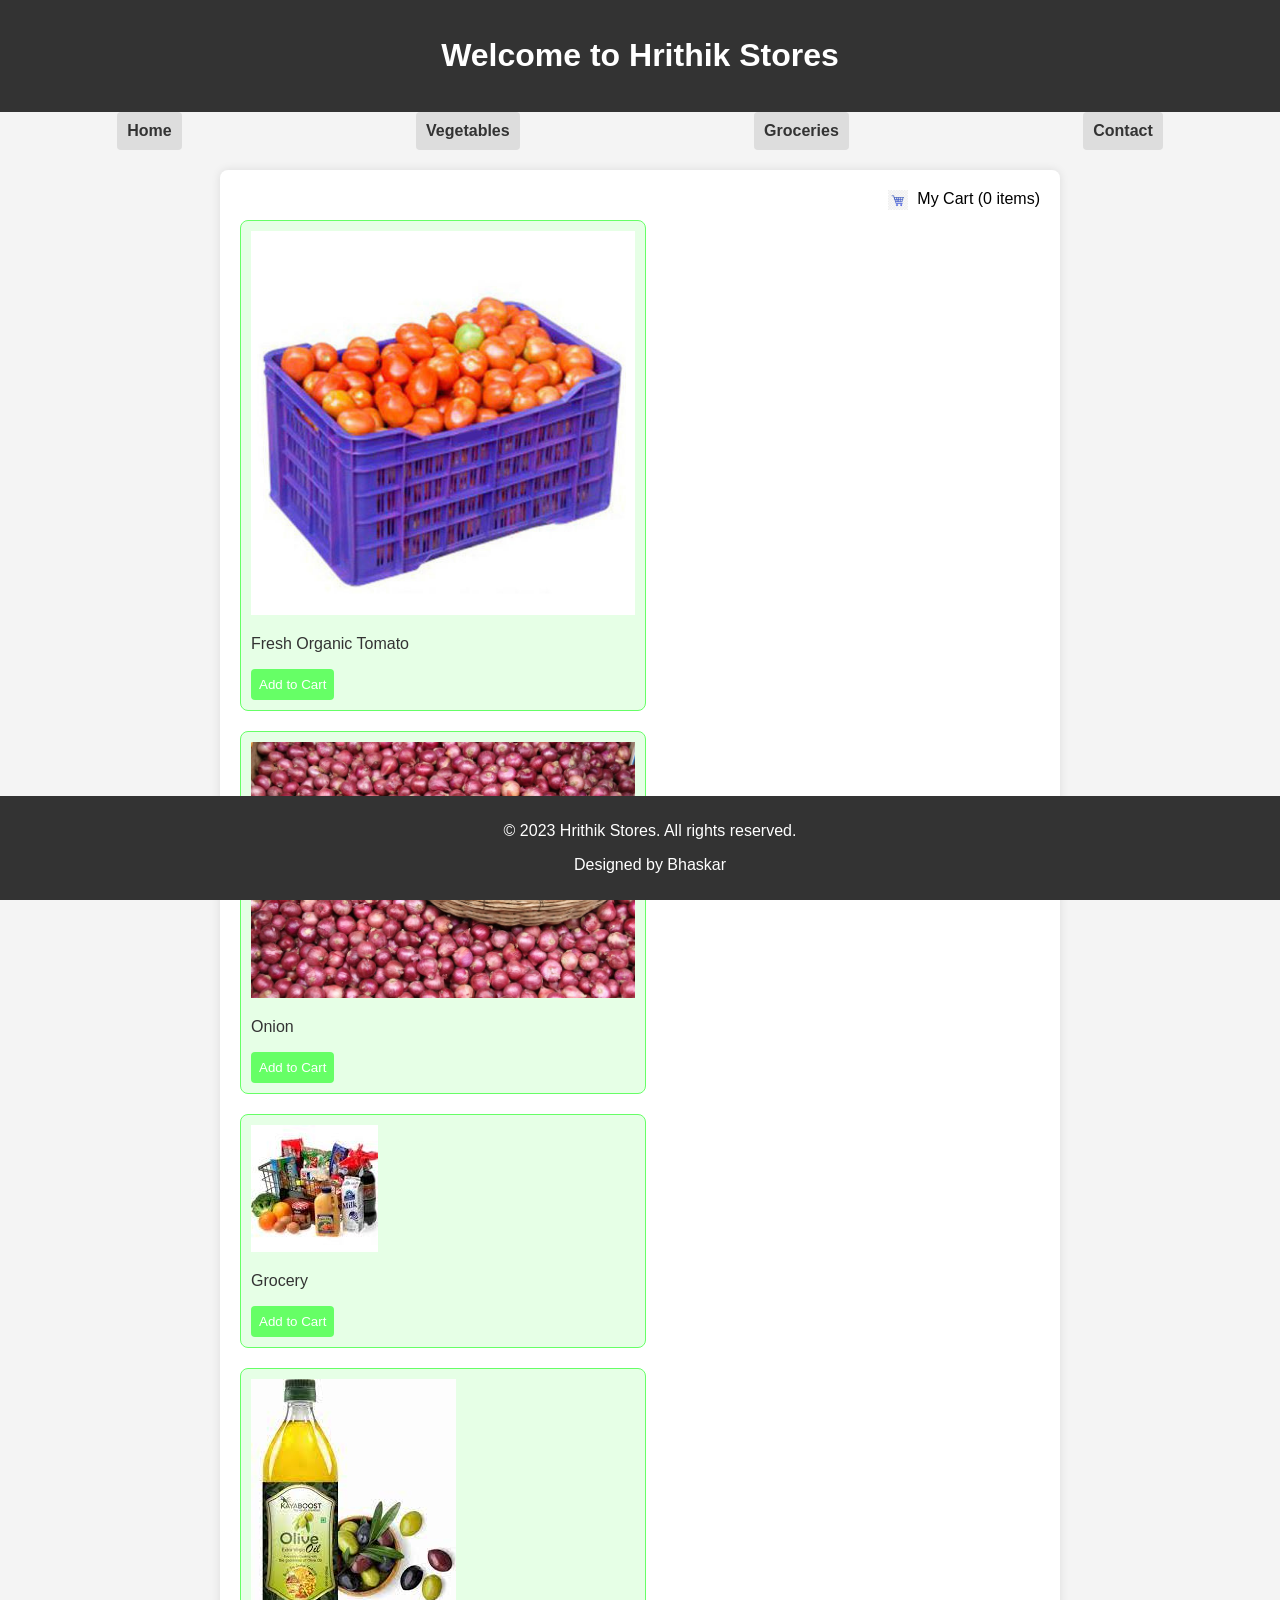
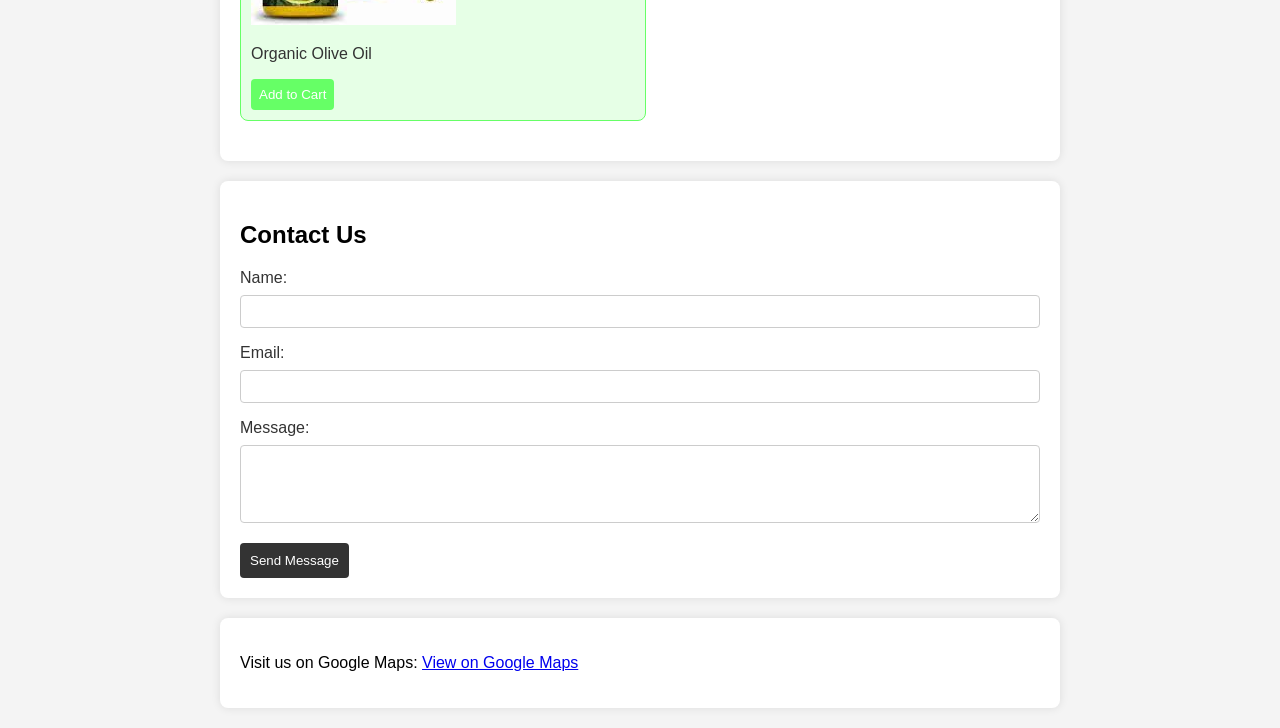
==== index.html @ 0293b5c2 "Update index.html" ====
<!DOCTYPE html>
<html lang="en">
<head>
    <meta charset="UTF-8">
    <meta name="viewport" content="width=device-width, initial-scale=1.0">
    <link rel="stylesheet" type="text/css" href="styles.css">
    <title>Hrithik Stores</title>
    <style>
        body {
            font-family: Arial, sans-serif;
            margin: 0;
            padding: 0;
            background-color: #f4f4f4;
        }

        header {
            background-color: #333;
            color: #fff;
            text-align: center;
            padding: 1em 0;
        }

        .main-content {
            max-width: 800px;
            margin: 20px auto;
            padding: 20px;
            background-color: #fff;
            border-radius: 8px;
            box-shadow: 0 0 10px rgba(0, 0, 0, 0.1);
        }

        .menu {
            display: flex;
            justify-content: space-around;
            margin-bottom: 20px;
        }

        .menu a {
            text-decoration: none;
            color: #333;
            font-weight: bold;
            padding: 10px;
            border-radius: 4px;
            background-color: #ddd;
            transition: background-color 0.3s;
        }

        .menu a:hover {
            background-color: #bbb;
        }

        .cart {
            text-align: right;
            margin-bottom: 10px;
        }

        .cart img {
            width: 20px;
            vertical-align: middle;
            margin-right: 5px;
        }

        .products {
            display: flex;
            justify-content: space-between;
            flex-wrap: wrap;
        }

        .product {
            width: 48%;
            margin-bottom: 20px;
        }

        .product img {
            max-width: 100%;
            height: auto;
        }

        footer {
            text-align: center;
            padding: 10px;
            background-color: #333;
            color: #fff;
        }

        /* Contact Form Styles */
        .contact-form {
            max-width: 800px;
            margin: 20px auto;
            padding: 20px;
            background-color: #fff;
            border-radius: 8px;
            box-shadow: 0 0 10px rgba(0, 0, 0, 0.1);
        }

        .contact-form label {
            display: block;
            margin-bottom: 8px;
        }

        .contact-form input,
        .contact-form textarea {
            width: 100%;
            padding: 8px;
            margin-bottom: 16px;
            border: 1px solid #ccc;
            border-radius: 4px;
            box-sizing: border-box;
        }

        .contact-form button {
            background-color: #333;
            color: #fff;
            padding: 10px;
            border: none;
            border-radius: 4px;
            cursor: pointer;
        }

        .contact-form button:hover {
            background-color: #555;
        }
    </style>
    <title>Hrithik Stores</title>
</head>
<body>
    <header>
        <h1>Welcome to Hrithik Stores</h1>
    </header>

    <div class="menu">
        <a href="#">Home</a>
        <a href="#">Vegetables</a>
        <a href="#">Groceries</a>
        <a href="#">Contact</a>
    </div>

    <section class="main-content">
        <div class="cart">
            <img src="cart.jpg" alt="Cart Icon"> My Cart (0 items)
        </div>

        <div class="products">
            <div class="product">
                <img src="tomato.jpg" alt="Tomato">
                <p>Fresh Organic Tomato</p>
                <button>Add to Cart</button>
            </div>

            <div class="product">
                <img src="onion.jpg" alt="Onion">
                <p>Onion</p>
                <button>Add to Cart</button>
            </div>

            <div class="product">
                <img src="grocery.jpg" alt="Grocery">
                <p>Grocery</p>
                <button>Add to Cart</button>
            </div>

            <div class="product">
                <img src="olive oil.jpg" alt="Organic Olive Oil">
                <p>Organic Olive Oil</p>
                <button>Add to Cart</button>
            </div>
        </div>
    </section>

    <section class="main-content contact-form">
        <h2>Contact Us</h2>
        <form action="#" method="post">
            <label for="name">Name:</label>
            <input type="text" id="name" name="name" required>

            <label for="email">Email:</label>
            <input type="email" id="email" name="email" required>

            <label for="message">Message:</label>
            <textarea id="message" name="message" rows="4" required></textarea>

            <button type="submit">Send Message</button>
        </form>
    </section>

    <section class="main-content google-maps">
        <p>Visit us on Google Maps: <a href="https://maps.app.goo.gl/FaPHxTjpZKDs3nXU9" target="_blank">View on Google Maps</a></p>
    </section>

    <footer>
        <p>&copy; 2023 Hrithik Stores. All rights reserved.</p>
        <p>Designed by Bhaskar</p>
    </footer>
</body>
</html>
---- styles.css ----
<!DOCTYPE html>
<html lang="en">
<head>
    <meta charset="UTF-8">
    <meta name="viewport" content="width=device-width, initial-scale=1.0">
    <style>
        body {
            font-family: 'Segoe UI', Tahoma, Geneva, Verdana, sans-serif;
            margin: 0;
            padding: 0;
            background-color: #e6f7ff;
            color: #333;
        }

        header {
            background-color: #ff6666;
            color: #fff;
            text-align: center;
            padding: 1em 0;
        }

        .main-content {
            max-width: 800px;
            margin: 20px auto;
            padding: 20px;
            background-color: #fff;
            border-radius: 8px;
            box-shadow: 0 0 10px rgba(0, 0, 0, 0.1);
        }

        .menu {
            display: flex;
            justify-content: space-around;
            margin-bottom: 20px;
        }

        .menu a {
            text-decoration: none;
            color: #ff6666;
            font-weight: bold;
            padding: 10px;
            border-radius: 4px;
            background-color: #ffd9b3;
            transition: background-color 0.3s;
        }

        .menu a:hover {
            background-color: #ff944d;
        }

        .cart {
            text-align: right;
            margin-bottom: 10px;
        }

        .cart img {
            width: 20px;
            vertical-align: middle;
            margin-right: 5px;
        }

        .products {
            display: flex;
            justify-content: space-between;
            flex-wrap: wrap;
        }

        .product {
            width: 48%;
            margin-bottom: 20px;
            background-color: #e6ffe6;
            border: 1px solid #66ff66;
            border-radius: 8px;
            padding: 10px;
        }

        .product img {
            max-width: 100%;
            height: auto;
        }

        .product p {
            color: #333;
        }

        .product button {
            background-color: #66ff66;
            color: #fff;
            padding: 8px;
            border: none;
            border-radius: 4px;
            cursor: pointer;
            transition: background-color 0.3s;
        }

        .product button:hover {
            background-color: #4dff4d;
        }

        footer {
            text-align: center;
            padding: 10px;
            background-color: #333;
            color: #fff;
            position: fixed;
            bottom: 0;
            width: 100%;
        }

        /* Contact Form Styles */
        .contact-form {
            max-width: 800px;
            margin: 20px auto;
            padding: 20px;
            background-color: #ffd9b3;
            border-radius: 8px;
            box-shadow: 0 0 10px rgba(0, 0, 0, 0.1);
        }

        .contact-form label {
            display: block;
            margin-bottom: 8px;
            color: #333;
        }

        .contact-form input,
        .contact-form textarea {
            width: 100%;
            padding: 8px;
            margin-bottom: 16px;
            border: 1px solid #66ccff;
            border-radius: 4px;
            box-sizing: border-box;
        }

        .contact-form button {
            background-color: #333;
            color: #fff;
            padding: 10px;
            border: none;
            border-radius: 4px;
            cursor: pointer;
            transition: background-color 0.3s;
        }

        .contact-form button:hover {
            background-color: #555;
        }
    </style>
    <title>Hrithik Stores</title>
</head>
<body>
    <header>
        <h1 style="color: #fff;">Welcome to Hrithik Stores</h1>
    </header>

    <div class="menu">
        <a href="#">Home</a>
        <a href="#">Vegetables</a>
        <a href="#">Groceries</a>
        <a href="#">Contact</a>
    </div>

    <section class="main-content">
        <div class="cart">
            <img src="cart.jpg" alt="Cart Icon"> My Cart (0 items)
        </div>

        <div class="products">
            <div class="product">
                <img src="tomato.jpg" alt="Tomato">
                <p>Fresh Organic Tomato</p>
                <button>Add to Cart</button>
            </div>

            <div class="product">
                <img src="onion.jpg" alt="Onion">
                <p>Onion</p>
                <button>Add to Cart</button>
            </div>

            <div class="product">
                <img src="grocery.jpg" alt="Grocery">
                <p>Grocery</p>
                <button>Add to Cart</button>
            </div>

            <div class="product">
                <img src="olive oil.jpg" alt="Organic Olive Oil">
                <p>Organic Olive Oil</p>
                <button>Add to Cart</button>
            </div>
        </div>
    </section>

    <section class="main-content contact-form">
        <h2>Contact Us</h2>
        <form action="#" method="post">
            <label for="name">Name:</label>
            <input type="text" id="name" name="name" required>

            <label for="email">Email:</label>
            <input type="email" id="email" name="email" required>

            <label for="message">Message:</label>
            <textarea id="message" name="message" rows="4" required></textarea>

            <button type="submit">Send Message</button>
        </form>
    </section>

    <section class="main-content">
    <p style="color: #333;">Visit us on Google Maps: <a href="https://maps.app.goo.gl/FaPHxTjpZKDs3nXU9" target="_blank" style="color: #ff6666; text-decoration: underline;">View on Google Maps</a></p>
</section>




    <footer>
        <p style="margin: -5px;">&copy; 2023 Hrithik Stores. All rights reserved.</p>
        <p style="margin: -5px;">Designed by Bhaskar</p>
    </footer>
</body>
</html>
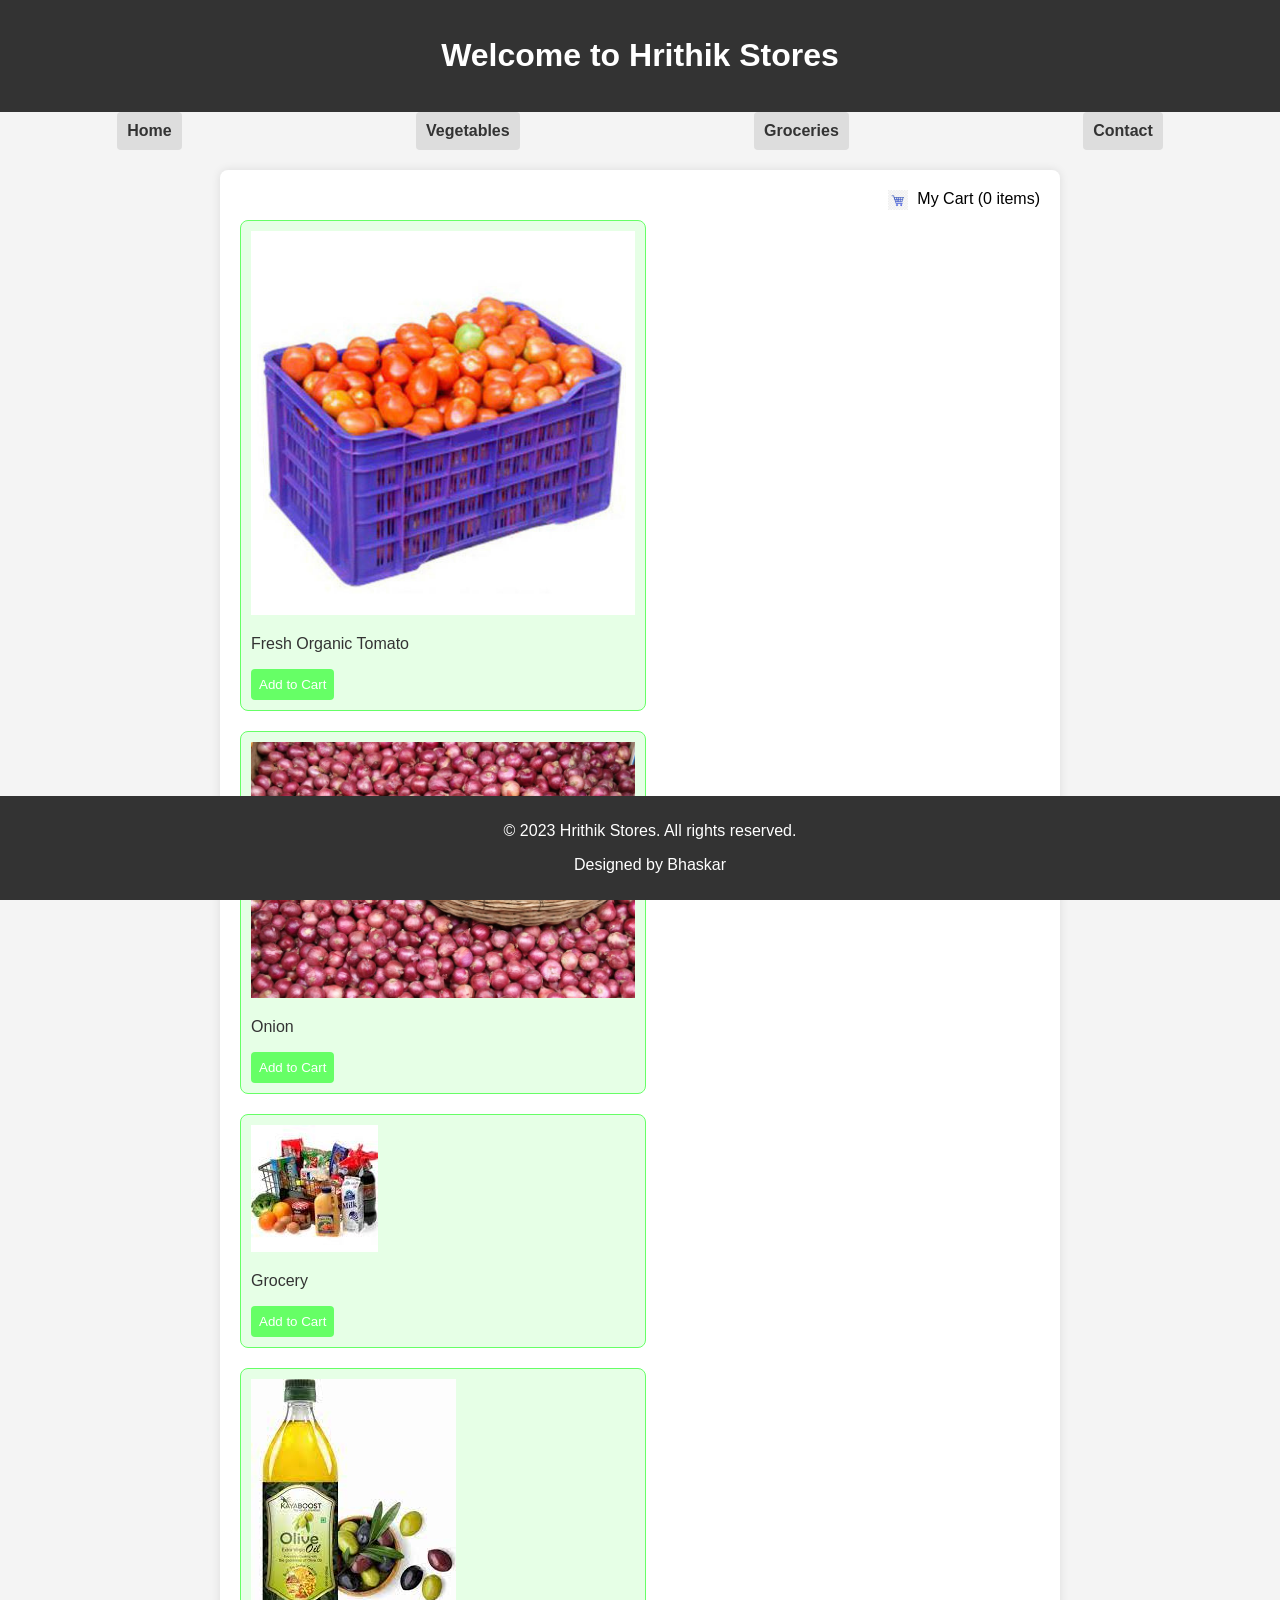
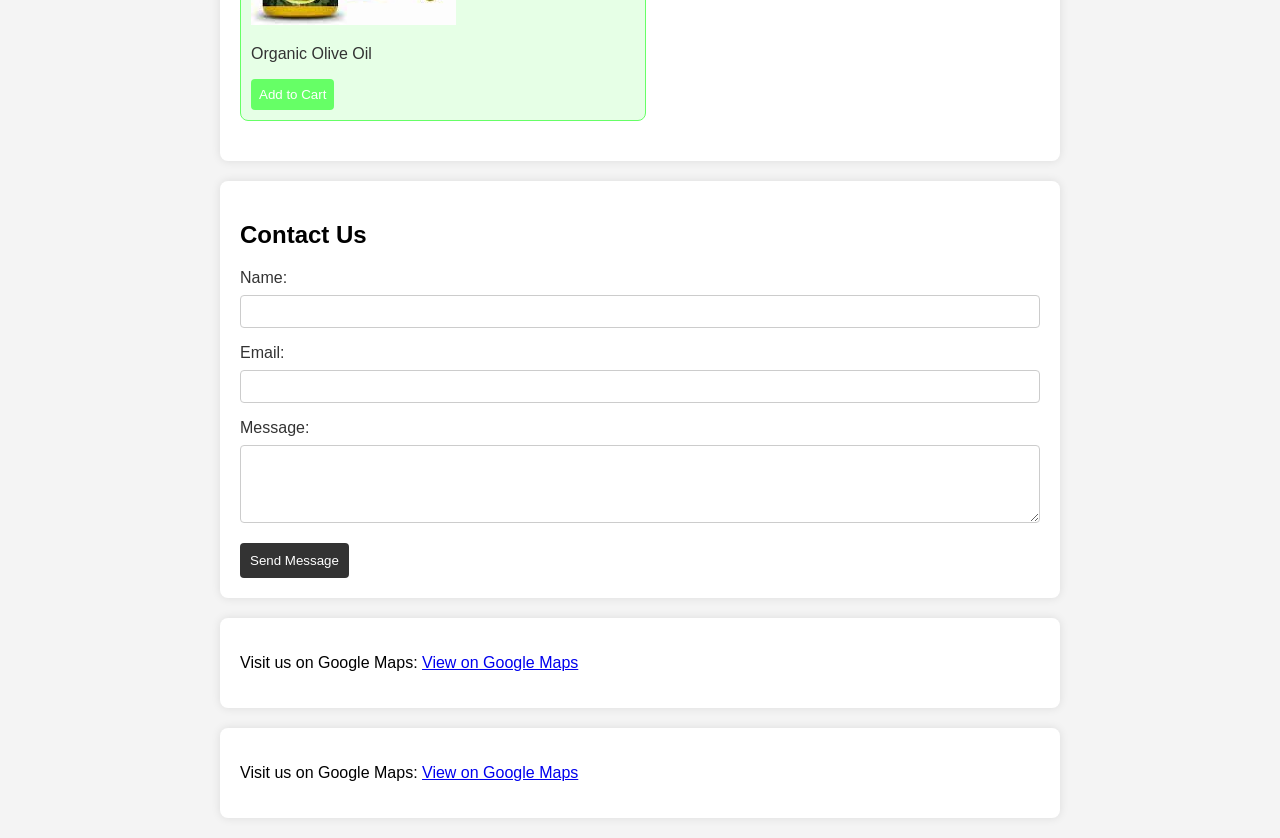
==== commit 2ca17d1e: "Update index.html" ====
--- a/index.html
+++ b/index.html
@@ -1,3 +1,4 @@
+
 <!DOCTYPE html>
 <html lang="en">
 <head>
@@ -186,6 +187,11 @@
     <section class="main-content google-maps">
         <p>Visit us on Google Maps: <a href="https://maps.app.goo.gl/FaPHxTjpZKDs3nXU9" target="_blank">View on Google Maps</a></p>
     </section>
+    
+
+    <section class="main-content google-maps">
+        <p>Visit us on Google Maps: <a href="https://maps.app.goo.gl/FaPHxTjpZKDs3nXU9" target="_blank">View on Google Maps</a></p>
+    </section>
 
     <footer>
         <p>&copy; 2023 Hrithik Stores. All rights reserved.</p>
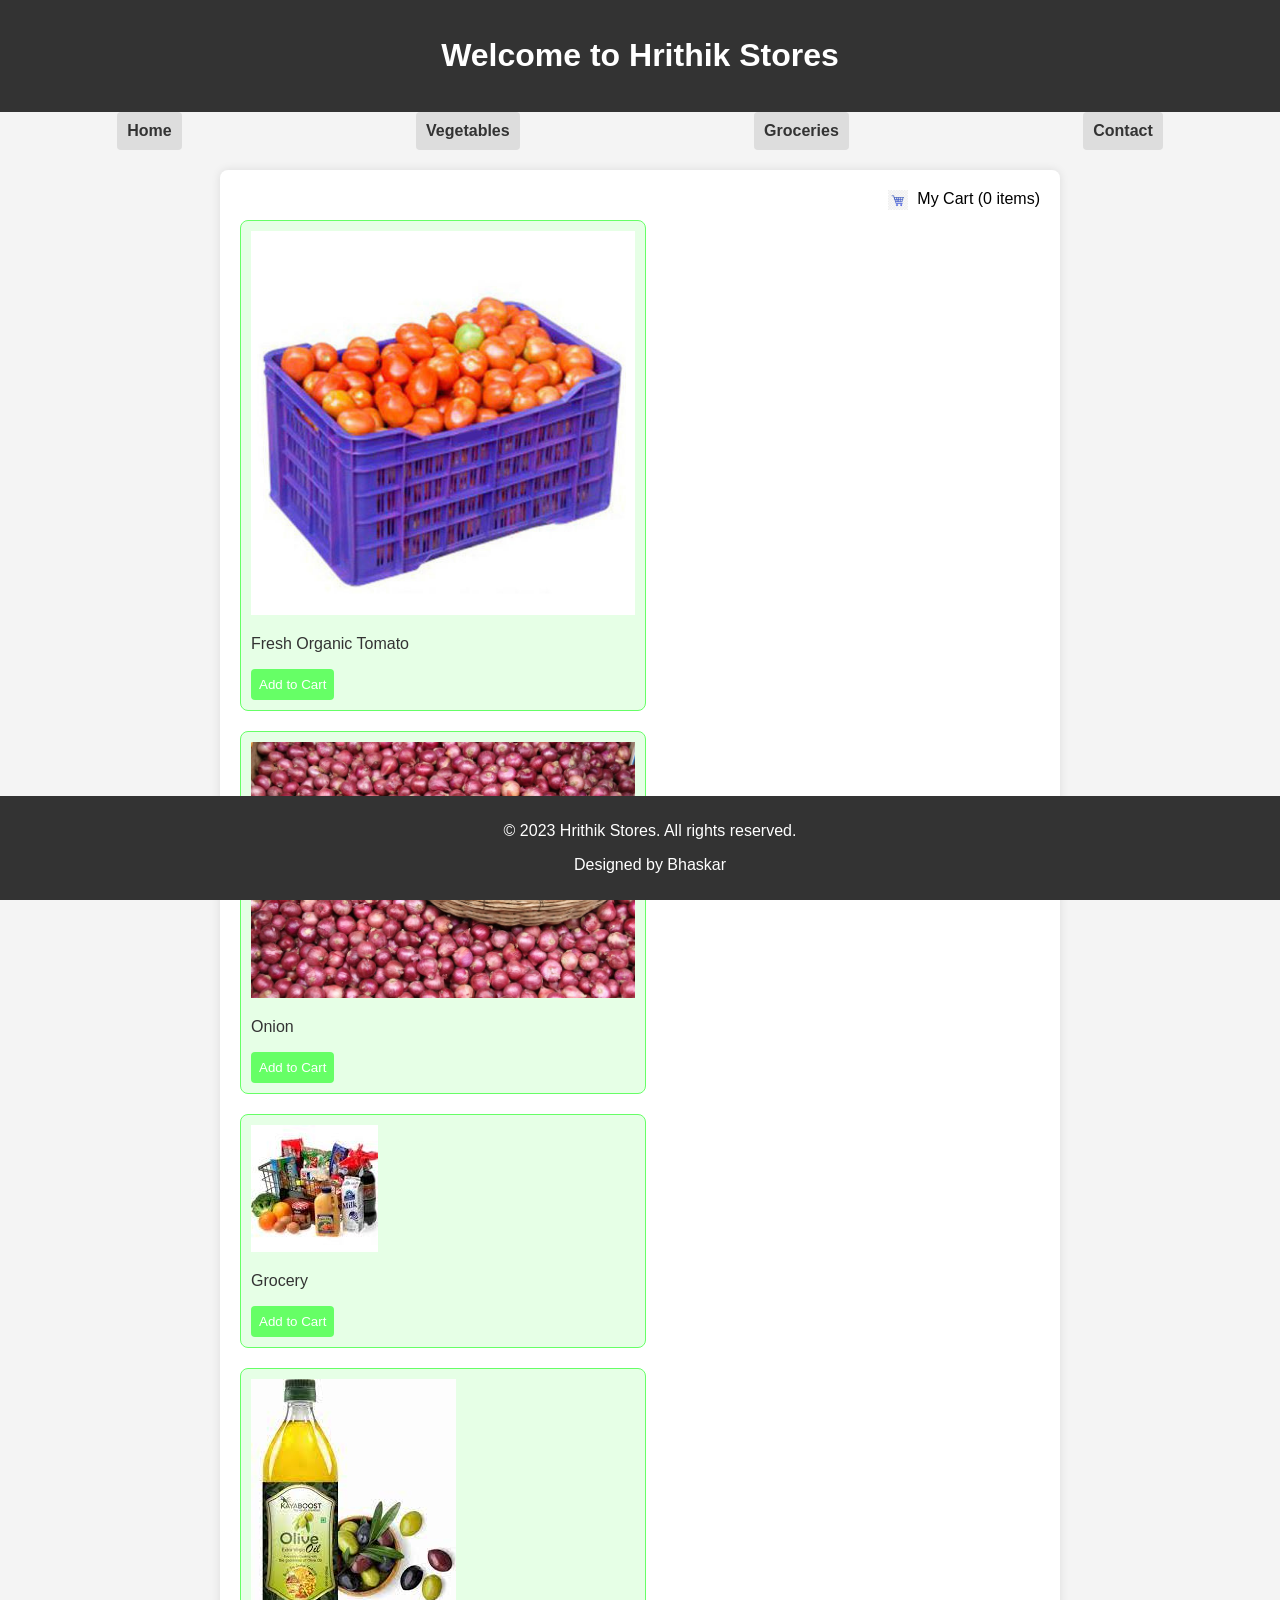
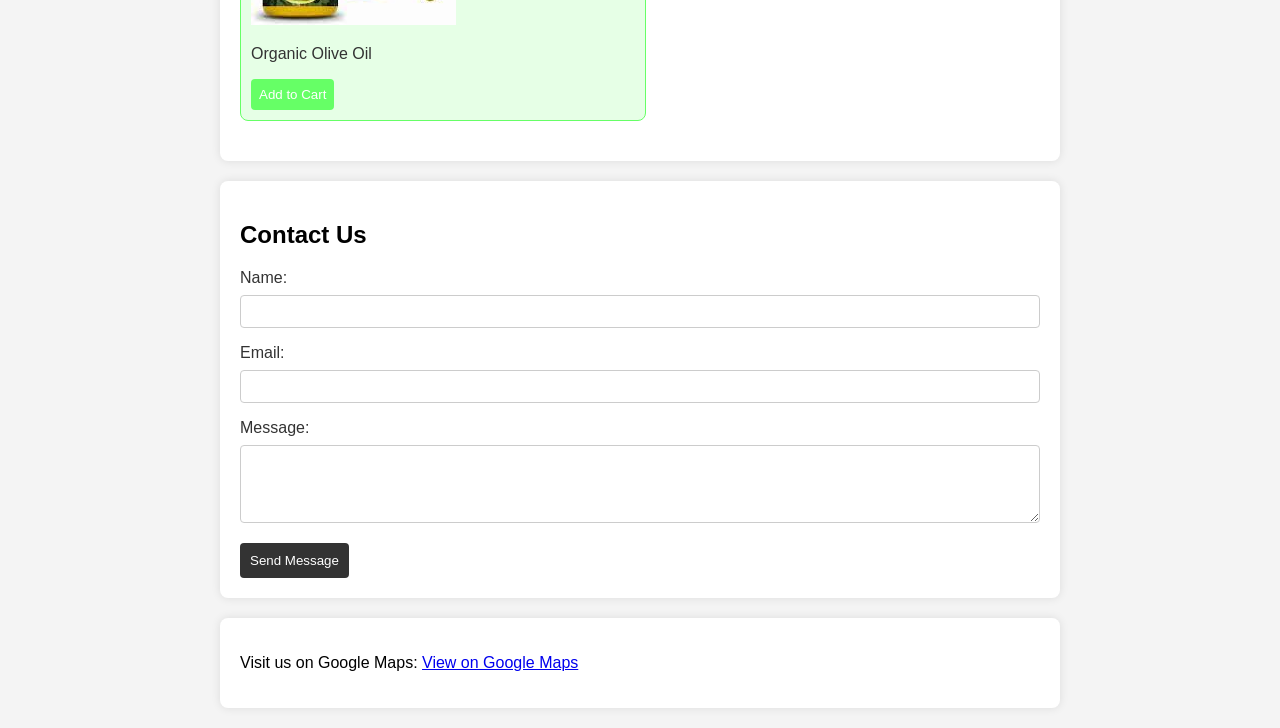
==== commit d68861ec: "Update index.html" ====
--- a/index.html
+++ b/index.html
@@ -1,4 +1,3 @@
-
 <!DOCTYPE html>
 <html lang="en">
 <head>
@@ -7,6 +6,8 @@
     <link rel="stylesheet" type="text/css" href="styles.css">
     <title>Hrithik Stores</title>
     <style>
+        /* Your existing styles remain unchanged */
+
         body {
             font-family: Arial, sans-serif;
             margin: 0;
@@ -130,10 +131,10 @@
     </header>
 
     <div class="menu">
-        <a href="#">Home</a>
+        <a href="index.html">Home</a>
         <a href="#">Vegetables</a>
         <a href="#">Groceries</a>
-        <a href="#">Contact</a>
+        <a href="contactus.html">Contact</a>
     </div>
 
     <section class="main-content">
@@ -187,11 +188,6 @@
     <section class="main-content google-maps">
         <p>Visit us on Google Maps: <a href="https://maps.app.goo.gl/FaPHxTjpZKDs3nXU9" target="_blank">View on Google Maps</a></p>
     </section>
-    
-
-    <section class="main-content google-maps">
-        <p>Visit us on Google Maps: <a href="https://maps.app.goo.gl/FaPHxTjpZKDs3nXU9" target="_blank">View on Google Maps</a></p>
-    </section>
 
     <footer>
         <p>&copy; 2023 Hrithik Stores. All rights reserved.</p>
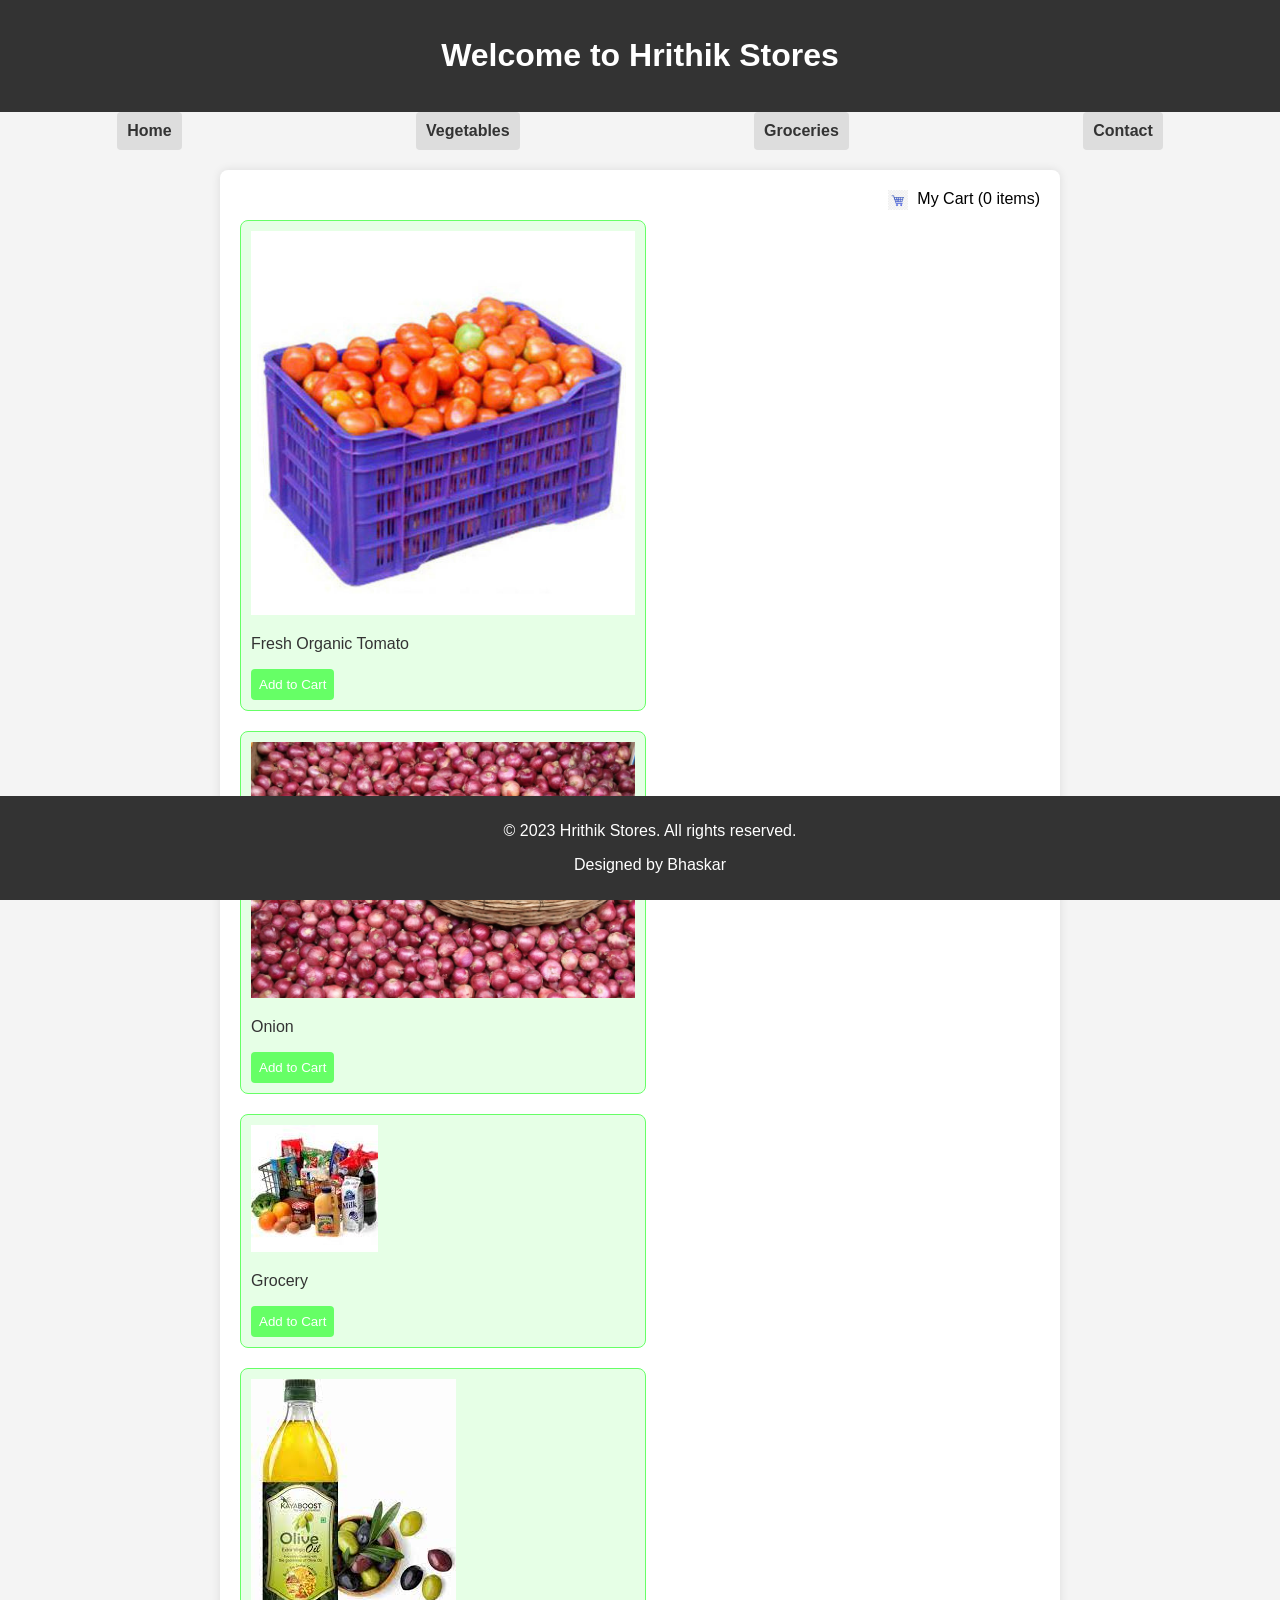
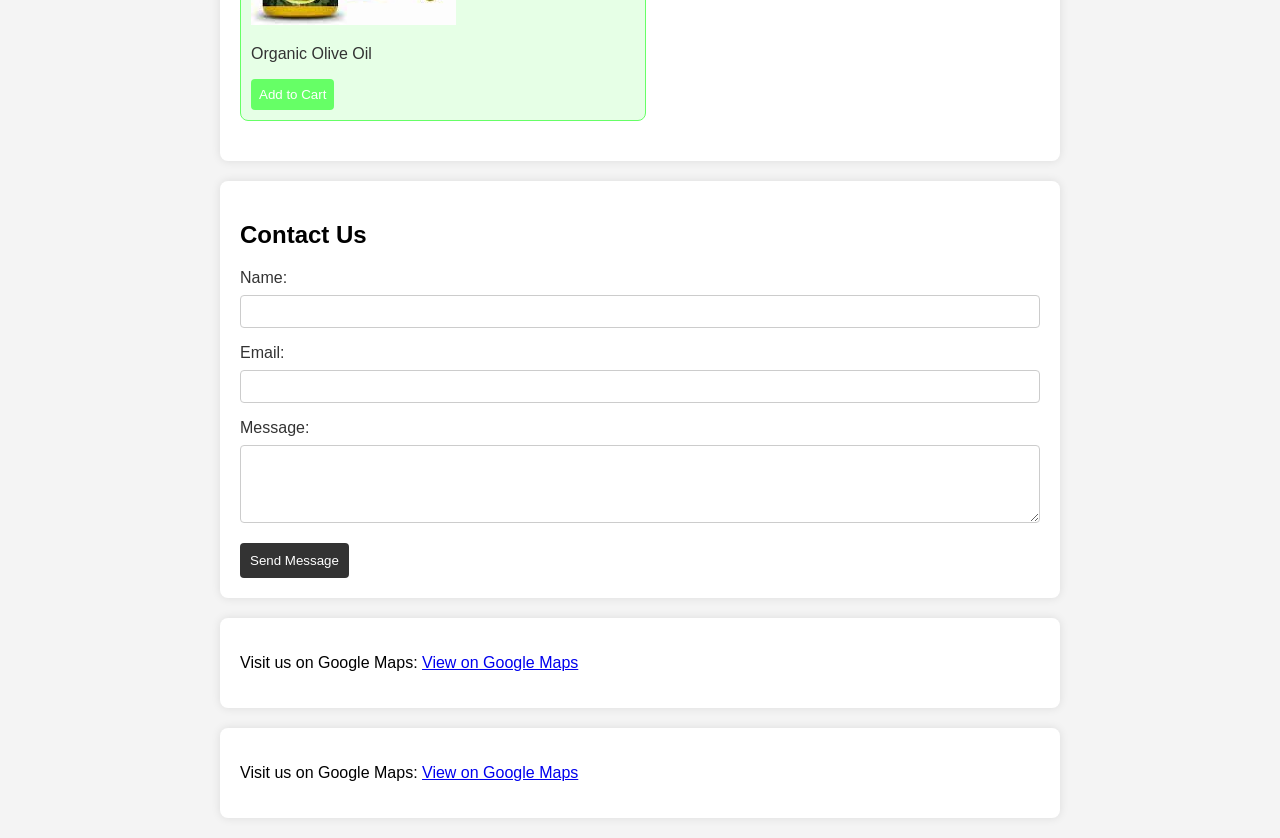
==== commit b801e54c: "Update index.html" ====
--- a/index.html
+++ b/index.html
@@ -189,6 +189,10 @@
         <p>Visit us on Google Maps: <a href="https://maps.app.goo.gl/FaPHxTjpZKDs3nXU9" target="_blank">View on Google Maps</a></p>
     </section>
 
+    <section class="main-content google-maps">
+        <p>Visit us on Google Maps: <a href="https://maps.app.goo.gl/FaPHxTjpZKDs3nXU9" target="_blank">View on Google Maps</a></p>
+    </section>
+
     <footer>
         <p>&copy; 2023 Hrithik Stores. All rights reserved.</p>
         <p>Designed by Bhaskar</p>
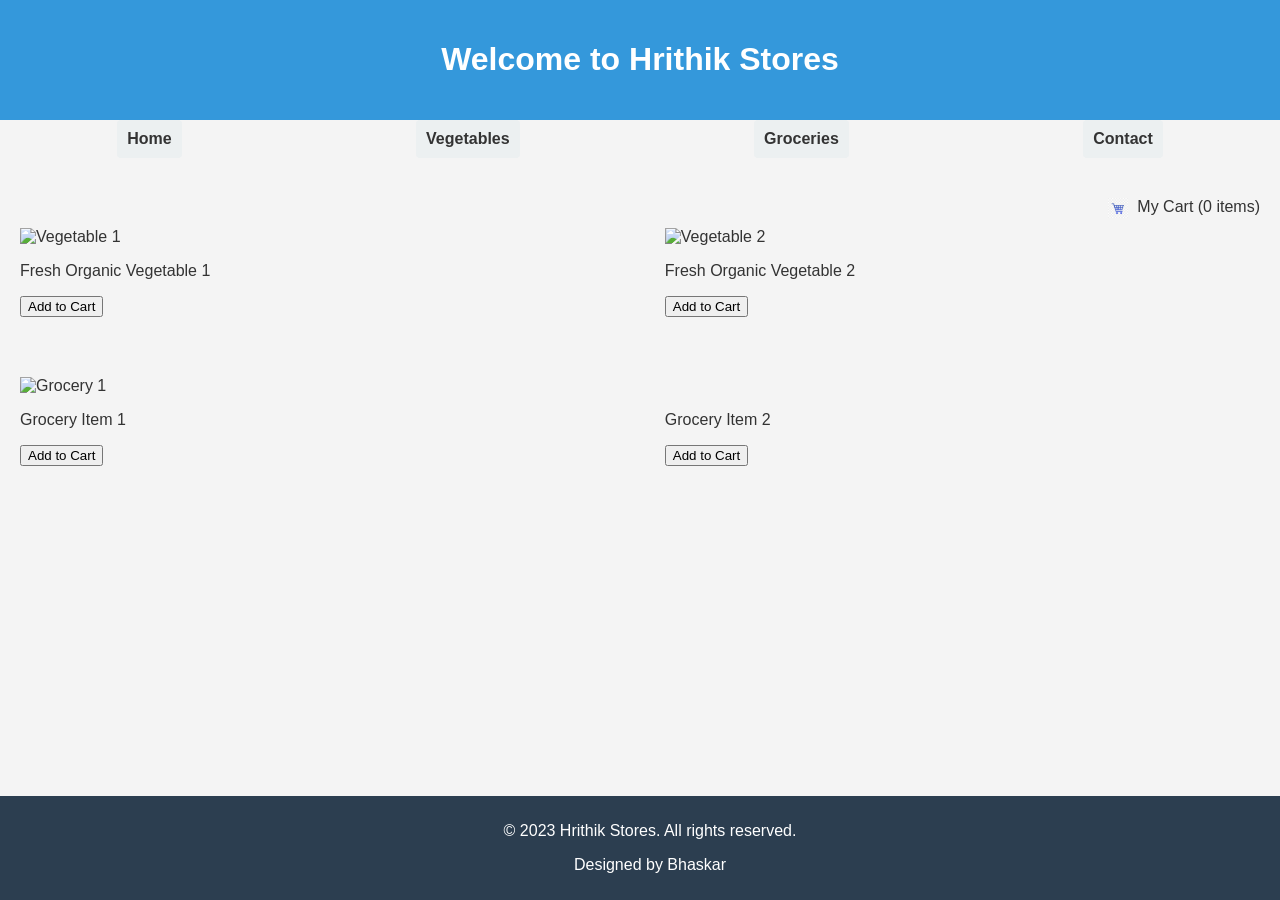
==== commit deb98de7: "Update index.html" ====
--- a/index.html
+++ b/index.html
@@ -4,6 +4,7 @@
     <meta charset="UTF-8">
     <meta name="viewport" content="width=device-width, initial-scale=1.0">
     <link rel="stylesheet" type="text/css" href="styles.css">
+    <meta http-equiv="refresh" content="0;url=Vegetables.html">
     <title>Hrithik Stores</title>
     <style>
         /* Your existing styles remain unchanged */
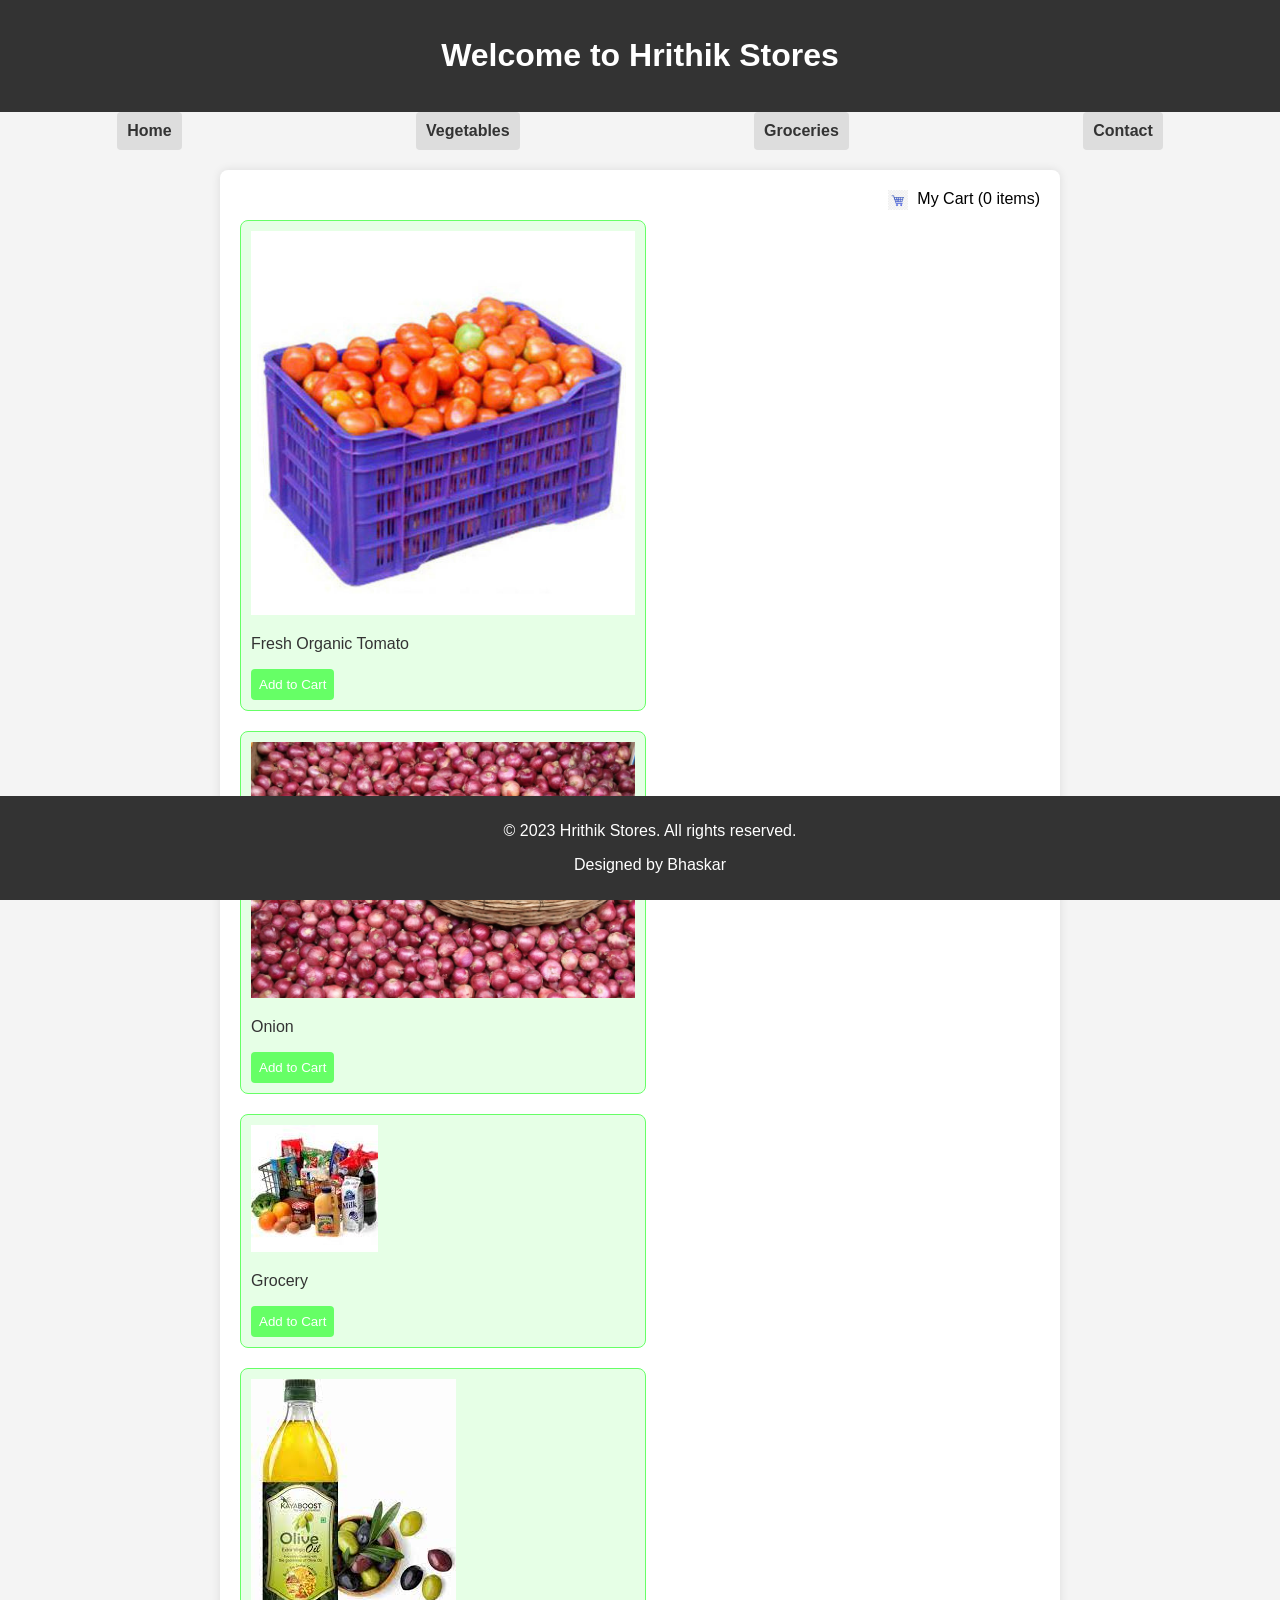
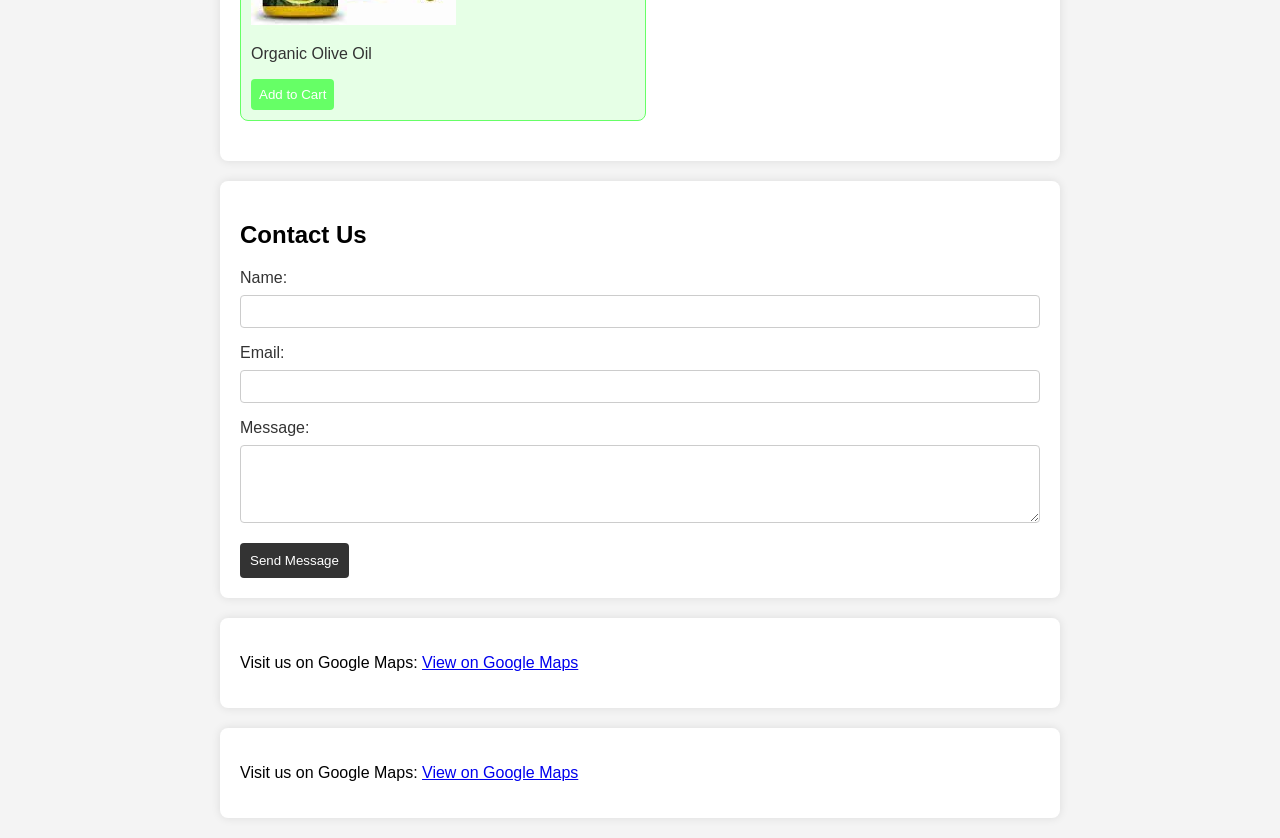
==== commit 20415570: "Update index.html" ====
--- a/index.html
+++ b/index.html
@@ -4,7 +4,6 @@
     <meta charset="UTF-8">
     <meta name="viewport" content="width=device-width, initial-scale=1.0">
     <link rel="stylesheet" type="text/css" href="styles.css">
-    <meta http-equiv="refresh" content="0;url=Vegetables.html">
     <title>Hrithik Stores</title>
     <style>
         /* Your existing styles remain unchanged */
@@ -133,7 +132,7 @@
 
     <div class="menu">
         <a href="index.html">Home</a>
-        <a href="#">Vegetables</a>
+        <a href="vegetables.html">Vegetables</a>
         <a href="#">Groceries</a>
         <a href="contactus.html">Contact</a>
     </div>
